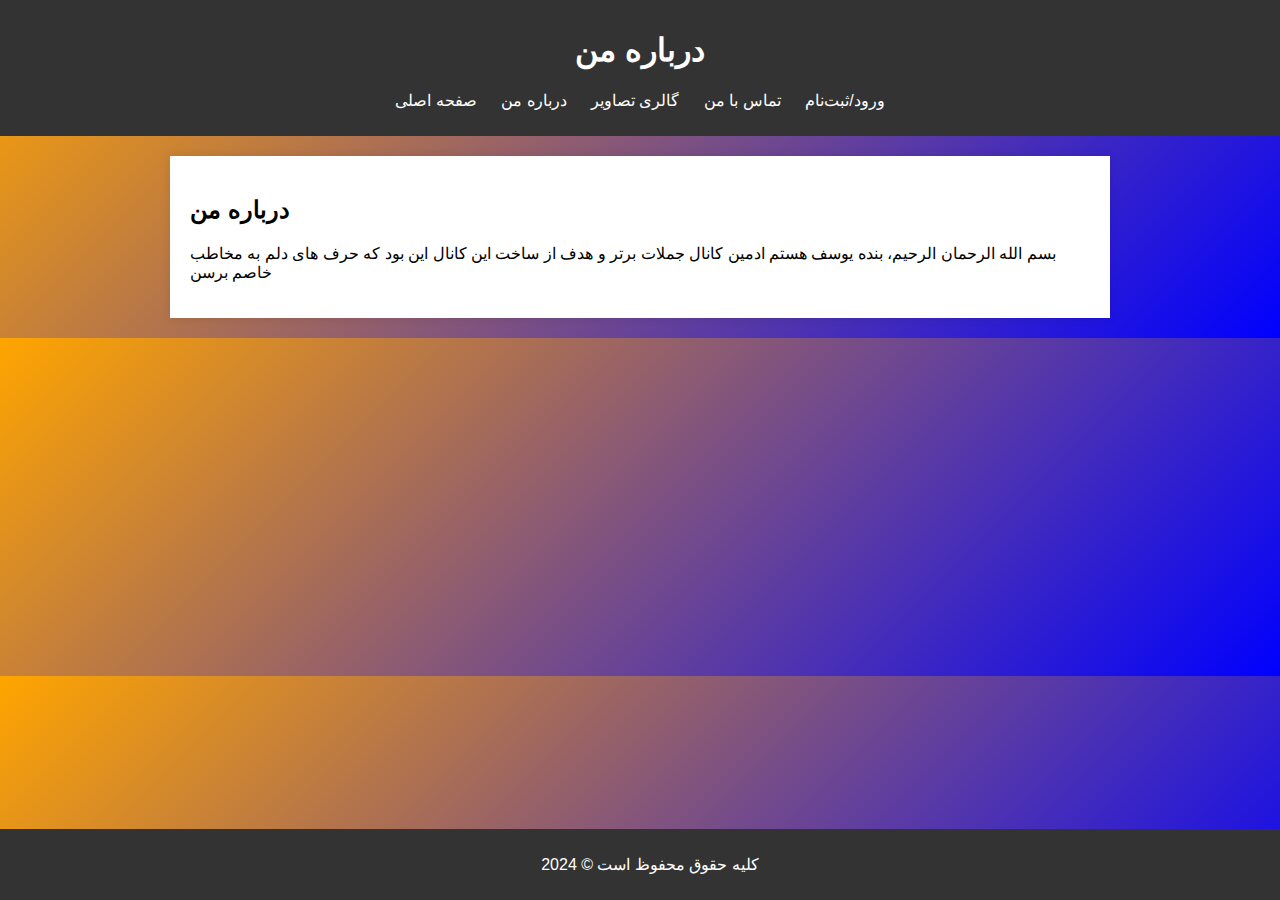
==== about.html @ b463b807 "Add files via upload" ====
﻿<!DOCTYPE html>
<html lang="fa">
<head>
    <meta charset="UTF-8">
    <meta name="viewport" content="width=device-width, initial-scale=1.0">
    <title>درباره من</title>
    <link rel="stylesheet" href="styles.css">
</head>
<body>
    <header>
        <h1>درباره من</h1>
        <nav>
            <ul>
                <li><a href="index.html">صفحه اصلی</a></li>
                <li><a href="about.html">درباره من</a></li>
                <li><a href="gallery.html">گالری تصاویر</a></li>
                <li><a href="contact.html">تماس با من</a></li>
                <li><a href="login.html">ورود/ثبت‌نام</a></li>
            </ul>
        </nav>
    </header>
    <main>
        <h2>درباره من</h2>
        <p>بسم الله الرحمان الرحیم، بنده یوسف هستم ادمین کانال جملات برتر و هدف از ساخت این کانال این بود که حرف های دلم به مخاطب خاصم برسن </p>
    </main>
    <footer>
        <p>کلیه حقوق محفوظ است &copy; 2024</p>
    </footer>
</body>
</html>
---- styles.css ----
﻿/* استایل‌دهی عمومی */
body {
    font-family: Arial, sans-serif;
    background-color: #f0f0f0;
    margin: 0;
    padding: 0;
}

/* سربرگ */
header {
    background-color: #333;
    color: white;
    padding: 10px 0;
    text-align: center;
}

    header nav ul {
        list-style: none;
        padding: 0;
    }

        header nav ul li {
            display: inline;
            margin: 0 10px;
        }

            header nav ul li a {
                color: white;
                text-decoration: none;
            }

main {
    padding: 20px;
    background-color: #fff;
    max-width: 900px;
    margin: 20px auto;
    box-shadow: 0 0 10px rgba(0, 0, 0, 0.1);
}

footer {
    text-align: center;
    padding: 10px;
    background-color: #333;
    color: white;
    position: absolute;
    bottom: 0;
    width: 100%;
}
.gallery {
    display: flex;
    flex-wrap: wrap;
    gap: 10px;
    justify-content: center;
}

    .gallery img {
        width: 200px;
        height: auto;
        border: 2px solid #333;
    }
body {
    background: linear-gradient(135deg, #ffa500, #0000ff); /* پس‌زمینه گرادیان */
}
button {
    padding: 10px 20px;
    background-color: #ffa500;
    color: white;
    border: none;
    cursor: pointer;
    transition: background-color 0.3s;
}

    button:hover {
        background-color: #003e7e;
    }
body {
    font-family: 'Ray-ExtraBlack', sans-serif;
}
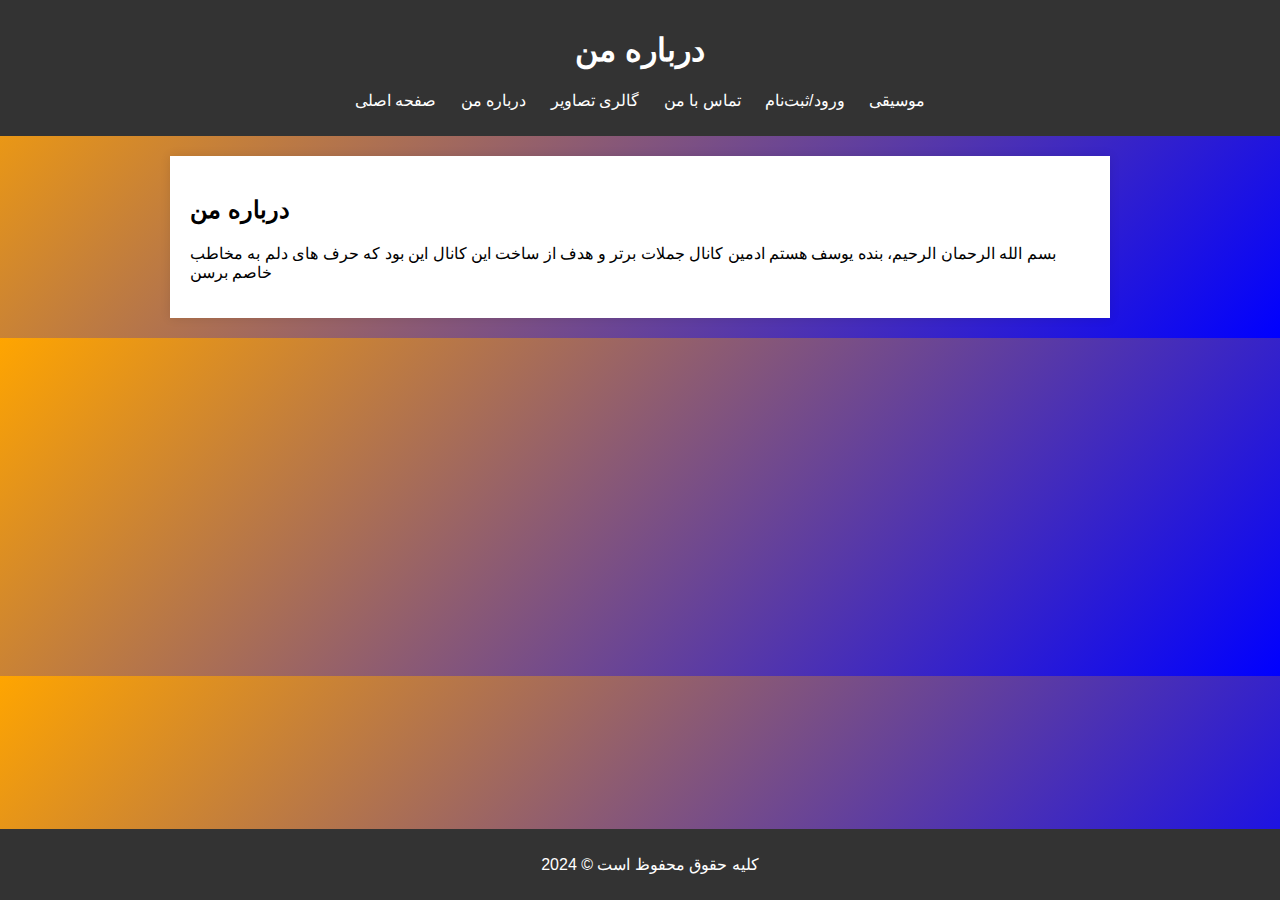
==== commit 75d8f0e3: "Add files via upload" ====
--- a/about.html
+++ b/about.html
@@ -13,9 +13,10 @@
             <ul>
                 <li><a href="index.html">صفحه اصلی</a></li>
                 <li><a href="about.html">درباره من</a></li>
-                <li><a href="gallery.html">گالری تصاویر</a></li>
+                <li><a href="gallary.html">گالری تصاویر</a></li>
                 <li><a href="contact.html">تماس با من</a></li>
                 <li><a href="login.html">ورود/ثبت‌نام</a></li>
+                <li><a href="music_page.html">موسیقی</a></li>
             </ul>
         </nav>
     </header>
--- a/styles.css
+++ b/styles.css
@@ -46,14 +46,14 @@
     bottom: 0;
     width: 100%;
 }
-.gallery {
+.gallary {
     display: flex;
     flex-wrap: wrap;
     gap: 10px;
     justify-content: center;
 }
 
-    .gallery img {
+    .gallary img {
         width: 200px;
         height: auto;
         border: 2px solid #333;
@@ -76,3 +76,79 @@
 body {
     font-family: 'Ray-ExtraBlack', sans-serif;
 }
+.music-item {
+    display: flex;
+    flex-direction: column;
+    align-items: center;
+    margin-bottom: 20px;
+}
+
+    .music-item img {
+        margin-top: 10px;
+        width: 200px;
+        height: auto;
+        border-radius: 10px; /* این خط اختیاری است */
+    }
+.gallary {
+    display: flex;
+    flex-wrap: wrap;
+    gap: 20px;
+    background-color: #f0f0f0; /* تغییر رنگ پس‌زمینه گالری */
+    padding: 20px;
+    border-radius: 10px;
+}
+
+.video-item {
+    flex: 1 1 320px; /* هر ویدیو حداقل 320px عرض دارد و در صورت فضا، بزرگ‌تر می‌شود */
+    display: flex;
+    justify-content: center;
+    align-items: center;
+    background-color: white; /* رنگ پس‌زمینه برای ویدیو */
+    padding: 10px;
+    border-radius: 10px;
+    box-shadow: 0 2px 5px rgba(0, 0, 0, 0.2);
+}
+/* استایل گالری */
+.gallery {
+    display: grid; /* استفاده از گرید برای چیدمان گالری */
+    grid-template-columns: repeat(auto-fit, minmax(300px, 1fr)); /* تعداد ستون‌ها بر اساس فضای موجود */
+    gap: 15px; /* فاصله بین ویدیوها */
+    padding: 20px;
+    background-color: #f0f0f0; /* رنگ پس‌زمینه گالری */
+    border-radius: 10px;
+}
+<!DOCTYPE html >
+<html lang="fa" >
+<head >
+<meta charset="UTF-8" >
+<meta name="viewport" content="width=device-width, initial-scale=1.0" >
+<title > گالری ویدیو</title >
+<style >
+body {
+    background-color: #f0f0f0;
+    font-family: Arial, sans-serif;
+}
+
+.gallary-container {
+    background-color: white;
+    padding: 20px;
+    border-radius: 10px;
+    box-shadow: 0 4px 8px rgba(0, 0, 0, 0.2);
+    max-width: 1200px;
+    margin: auto; /* Center the container */
+}
+
+.gallary {
+    display: flex;
+    flex-wrap: wrap;
+    gap: 15px;
+    justify-content: center; /* Center items */
+}
+
+.video-wrapper {
+    flex: 1 1 300px; /* Each video takes a minimum width of 300px */
+    background-color: white;
+    border-radius: 10px;
+    overflow: hidden; /* Prevent overflow */
+    box-shadow: 0 4px 8px rgba(0, 0, 0, 0.2);
+}